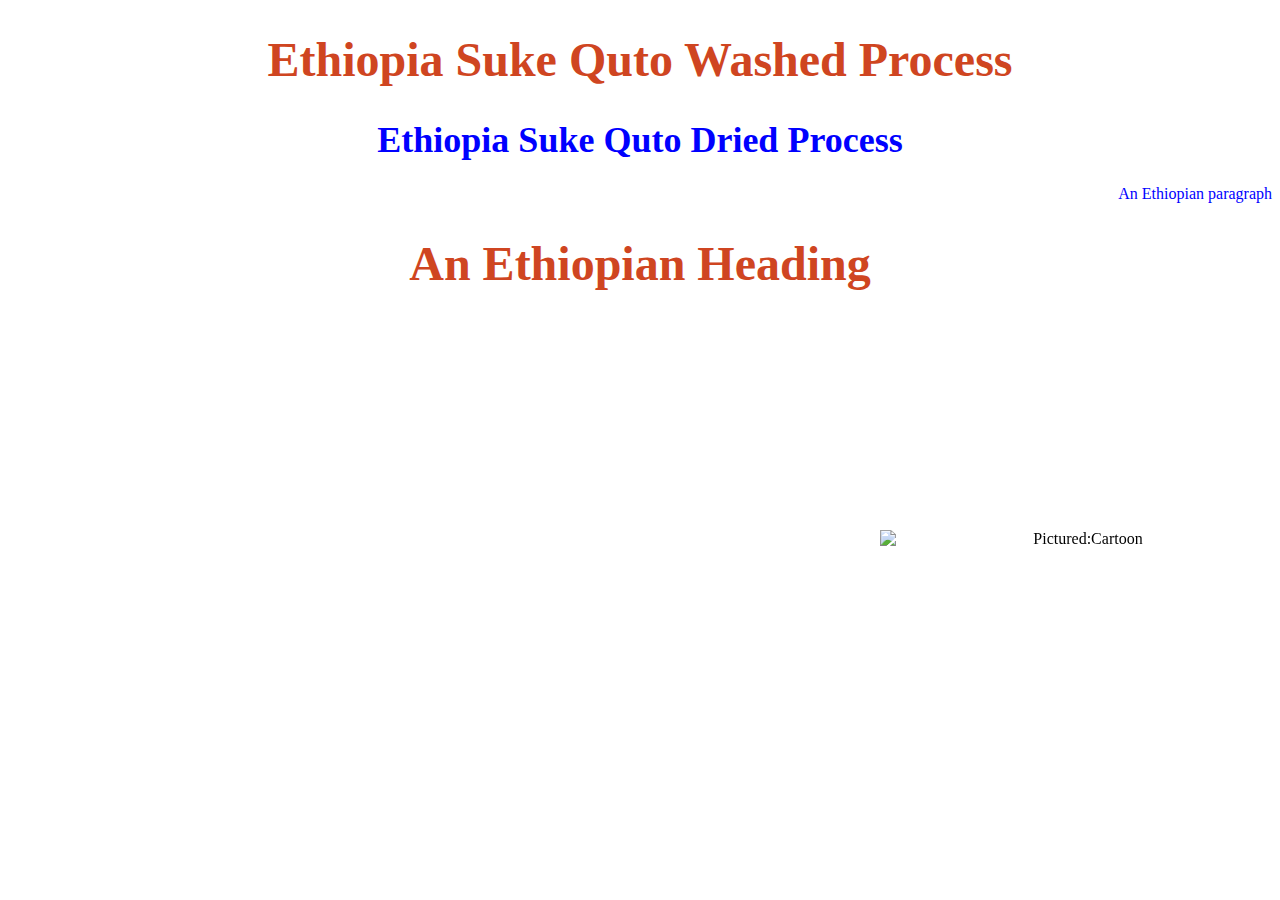
==== Talking Joes/index.html @ 2d98d578 "Second commit" ====
<!DOCTYPE html>
<html>
  <head>
    <link href="css/styles.css" type="text/css"
    rel="stylesheet" />
    <!--A link to the styles.css document-->
    <title>Talking Joe's</title>
  </head>
  <body>
    <h1>Ethiopia Suke Quto Washed Process</h1>
    <h1 class="first">Ethiopia Suke Quto Dried Process</h1>
    <p class="first">An Ethiopian paragraph</p>
    <h1>An Ethiopian Heading</h1>
    <img src="Images/chemex-800x600.png" alt="Pictured:Cartoon" width="400" height="300" />
    <style>
    .parallax {
    /* The image used */
    background-image: url("Images/parallax.jpg");

    /* Set a specific height */
    height: 500px;

    /* Create the parallax scrolling effect */
    background-attachment: fixed;
    background-position: center;
    background-repeat: no-repeat;
    background-size: cover;
    }
    </style>

    <!-- Container element -->
    <div class="parallax"></div>

  </body>
</html>
<!--testing Github abilities-->
<!--Final :~)-->
<!--Finally working-->
<!--Hey Ryan-->
---- Talking Joes/css/styles.css ----
@font-face {
font-family: "Europa Regular";
src: url("fonts/Europa Regular/europa-regular-webfont.eot");
src:
url("fonts/Europa Regular/europa-regular-webfont.woff") format("woff"),
url("fonts/Europa Regular/europa-regular-webfont.otf") format("opentype"),
url("fonts/Europa Regular/europa-regular-webfont.svg#filename") format("svg");}

@font-face {
font-family: "Tex Gyre Regular";
src: url("fonts/Tex Gyre Regular/texgyreschola-regular-webfont.eot");
src:
url("fonts/Tex Gyre Regular/texgyreschola-regular-webfont.woff") format("woff"),
url("fonts/Tex Gyre Regular/texgyreschola-regular-webfont.otf") format("opentype"),
url("fonts/Tex Gyre Regular/texgyreschola-regular-webfont.svg#filename") format("svg");}

img {
    position: fixed;
    text-align: center;
     padding: 70px 0;
    bottom: 0;
    right: 0;
  }

h1 {
  font-family: 'Europa Regular';
  font-size: 48px;
  text-align: center;
  color: rgb(207,69,33);
}

.first {
  font-family: 'Tex Gyre Regular';
  font-size: 36px;
  color: blue;
}

p.first {
  font-size: 16px;
  text-align: right;
}
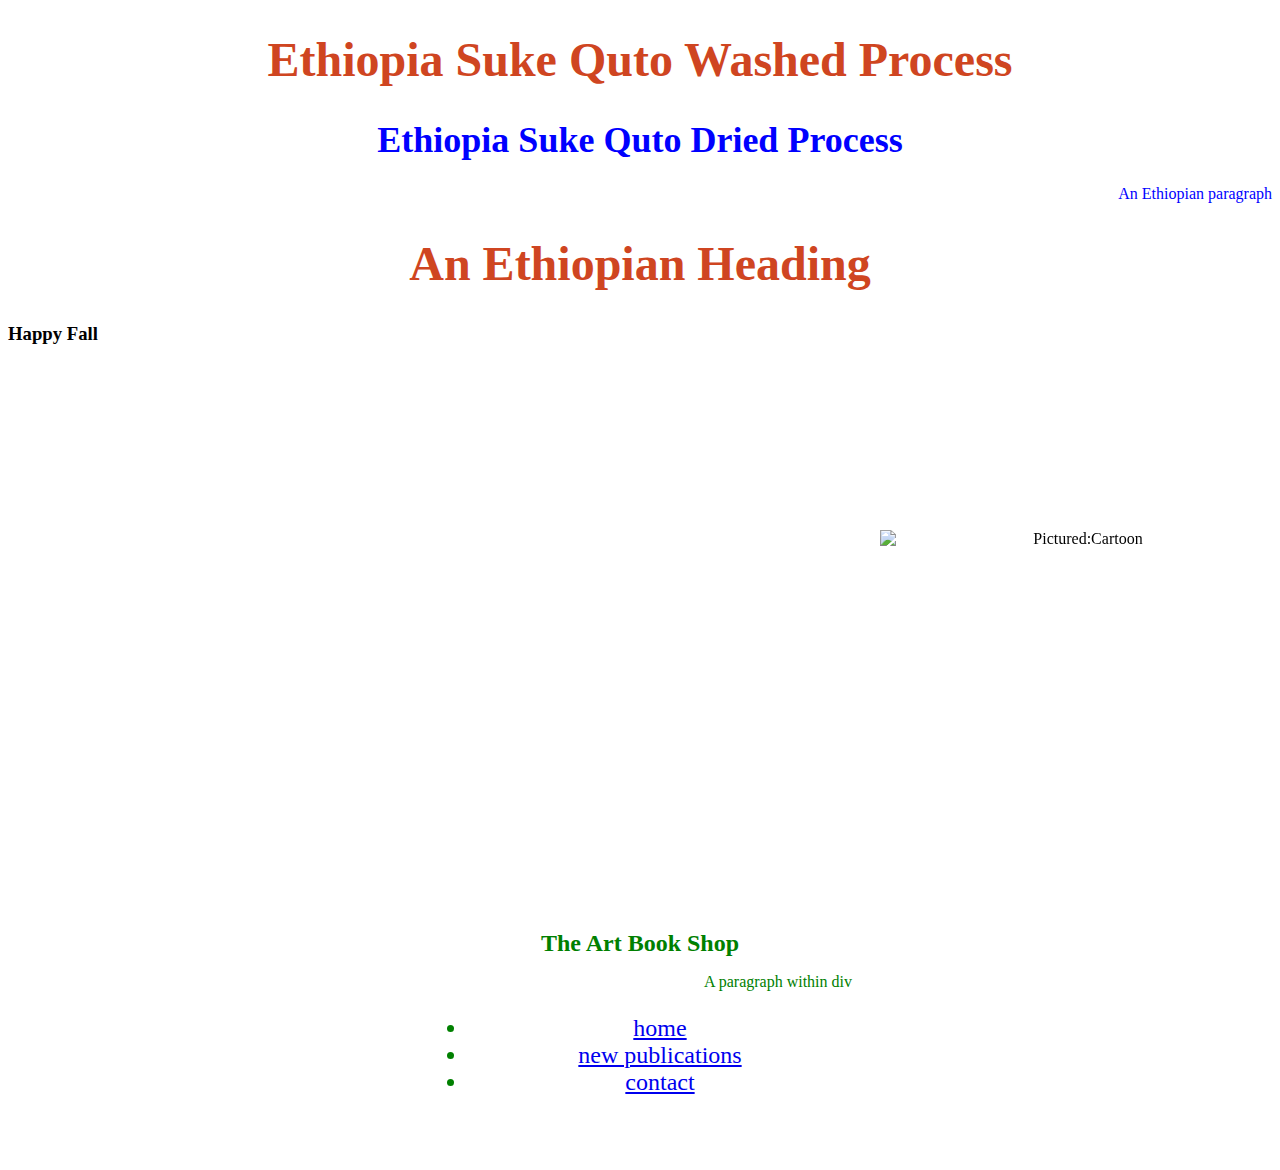
==== commit b952efb8: "Fifth Commit" ====
--- a/Talking Joes/index.html
+++ b/Talking Joes/index.html
@@ -11,11 +11,12 @@
     <h1 class="first">Ethiopia Suke Quto Dried Process</h1>
     <p class="first">An Ethiopian paragraph</p>
     <h1>An Ethiopian Heading</h1>
-    <img src="Images/chemex-800x600.png" alt="Pictured:Cartoon" width="400" height="300" />
+    <script src="js/timeOfYear.js"></script>
+    <img src="images/chemex-800x600.png" class="chemex" alt="Pictured:Cartoon" width="400" height="300" />
     <style>
     .parallax {
     /* The image used */
-    background-image: url("Images/parallax.jpg");
+    background-image: url("images/parallax.jpg");
 
     /* Set a specific height */
     height: 500px;
@@ -30,7 +31,17 @@
 
     <!-- Container element -->
     <div class="parallax"></div>
-
+    <div id="content">
+      <div class="potato">
+      <h1 class="potato">The Art Book Shop</h1>
+      <p class="potato">A paragraph within div</p>
+      <ul>
+        <li><a href="index.html">home</a></li>
+        <li><a href="index.html">new publications</a></li>
+        <li class="current-page"><a href="index.html">contact</a></li>
+      </ul>
+    </div>
+    <!-- end header -->
   </body>
 </html>
 <!--testing Github abilities-->
--- a/Talking Joes/css/styles.css
+++ b/Talking Joes/css/styles.css
@@ -14,7 +14,15 @@
 url("fonts/Tex Gyre Regular/texgyreschola-regular-webfont.otf") format("opentype"),
 url("fonts/Tex Gyre Regular/texgyreschola-regular-webfont.svg#filename") format("svg");}
 
-img {
+@font-face {
+font-family: "Tex Gyre Bold";
+src: url("fonts/Tex Gyre Bold/texgyreschola-bold-webfont.eot");
+src:
+url("fonts/Tex Gyre Bold/texgyreschola-bold-webfont.woff") format("woff"),
+url("fonts/Tex Gyre Bold/texgyreschola-bold-webfont.otf") format("opentype"),
+url("fonts/Tex Gyre Bold/texgyreschola-bold-webfont.svg#filename") format("svg");}
+
+img.chemex {
     position: fixed;
     text-align: center;
      padding: 70px 0;
@@ -39,3 +47,74 @@
   font-size: 16px;
   text-align: right;
 }
+
+.potato {
+  color: green;
+  font-size: 24px;
+}
+
+p.potato {
+  font-size: 16px;
+  text-align: right;
+}
+
+span {
+  font-family: 'Tex Gyre Bold';
+  font-size: 48px;
+  color: rgb(207,69,33);
+}
+
+span b {
+  font-size: 20px;
+  vertical-align: 8px;
+}
+
+#content {
+  font-family: 'Tex Gyre Regular';
+  padding: 50px;
+  text-align: center;
+  margin-left: 370px;
+  margin-right: 370px;
+  background-color: white;
+}
+
+p.boldText {
+  font-family: 'Tex Gyre Bold';
+}
+
+p.adjust {
+  margin:0;
+}
+
+img.cart {
+  display: block;
+  margin: 0 auto;
+  width: 150px;
+  height: auto;
+  float: center;
+}
+
+img.badge {
+  display: block;
+  margin: 0 auto;
+  width: 150px;
+  height: auto;
+  float: center;
+}
+
+h1.forProduct {
+  font-family: "Tex Gyre Bold";
+  font-size: 60px;
+  color: white;
+  margin-left: 100px;
+  margin-right: 100px;
+}
+
+body {
+  background-image: url("../images/bluewood.jpg");
+  height: 500px;
+  background-attachment: fixed;
+  background-position: center;
+  background-repeat: no-repeat;
+  background-size: cover;
+}
